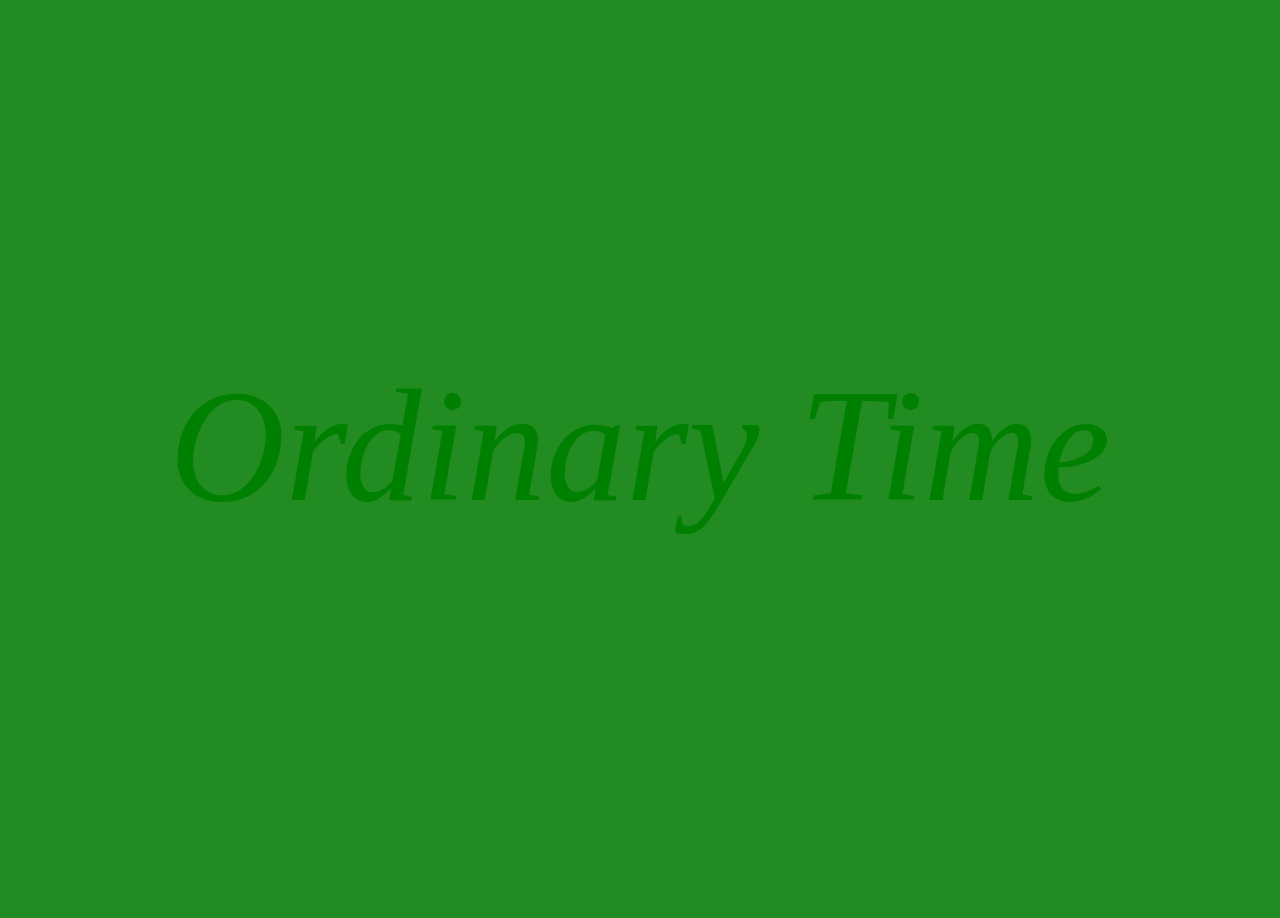
==== index.html @ 8c31f9d0 "up" ====
<!DOCTYPE html>
<html lang="en">
<head>
    <meta charset="UTF-8">
    <meta name="viewport" content="width=device-width, initial-scale=1.0">
    <title>Liturgical Clock</title>
    <link rel="stylesheet" href="assets/css/style.css">
</head>
<body class="ordinary-time">
    <div id="time">
        <i>Ordinary Time</i>
    </div>
</body>
<script src="assets/js/jquery.min.js"></script>
<script src="assets/js/script.js"></script>
</html>
---- assets/css/style.css ----
/* fonts */

@font-face {
  font-family: "garamondno8bold-italic";
  src: url("../fonts/garamondno8-bold-italic-webfont.woff2") format("woff2"),
    url("../fonts/garamondno8-bold-italic-webfont.woff") format("woff");
  font-weight: normal;
  font-style: normal;
}

@font-face {
  font-family: "garamondno8bold";
  src: url("../fonts/garamondno8-bold-webfont.woff2") format("woff2"),
    url("../fonts/garamondno8-bold-webfont.woff") format("woff");
  font-weight: normal;
  font-style: normal;
}

@font-face {
  font-family: "garamondno8italic";
  src: url("../fonts/garamondno8-italic-webfont.woff2") format("woff2"),
    url("../fonts/garamondno8-italic-webfont.woff") format("woff");
  font-weight: normal;
  font-style: normal;
}

@font-face {
  font-family: "garamondno8regular";
  src: url("../fonts/garamondno8-regular-webfont.woff2") format("woff2"),
    url("../fonts/garamondno8-regular-webfont.woff") format("woff");
  font-weight: normal;
  font-style: normal;
}

/* global */

* {
  box-sizing: border-box;
}

html, body {
  height: 100%;
}

body {
  margin: 18px;
  font-family: "garamondno8regular", serif;
  font-size: 12.5vw;
  line-height: 1.35;
  overflow-y: hidden;
  pointer-events: none;
}

#time {
  display: flex;
  align-items: center; /* Centers items vertically */
  /* Optional: explicit height is required if the container isn't already tall enough */
  height: 100vh; 
  padding-bottom: 5vh;
  justify-content: center;
}

i, em {
  font-family: "garamondno8-italic";
}

.ordinary-time {
  background-color: forestgreen;
  color: green;
}
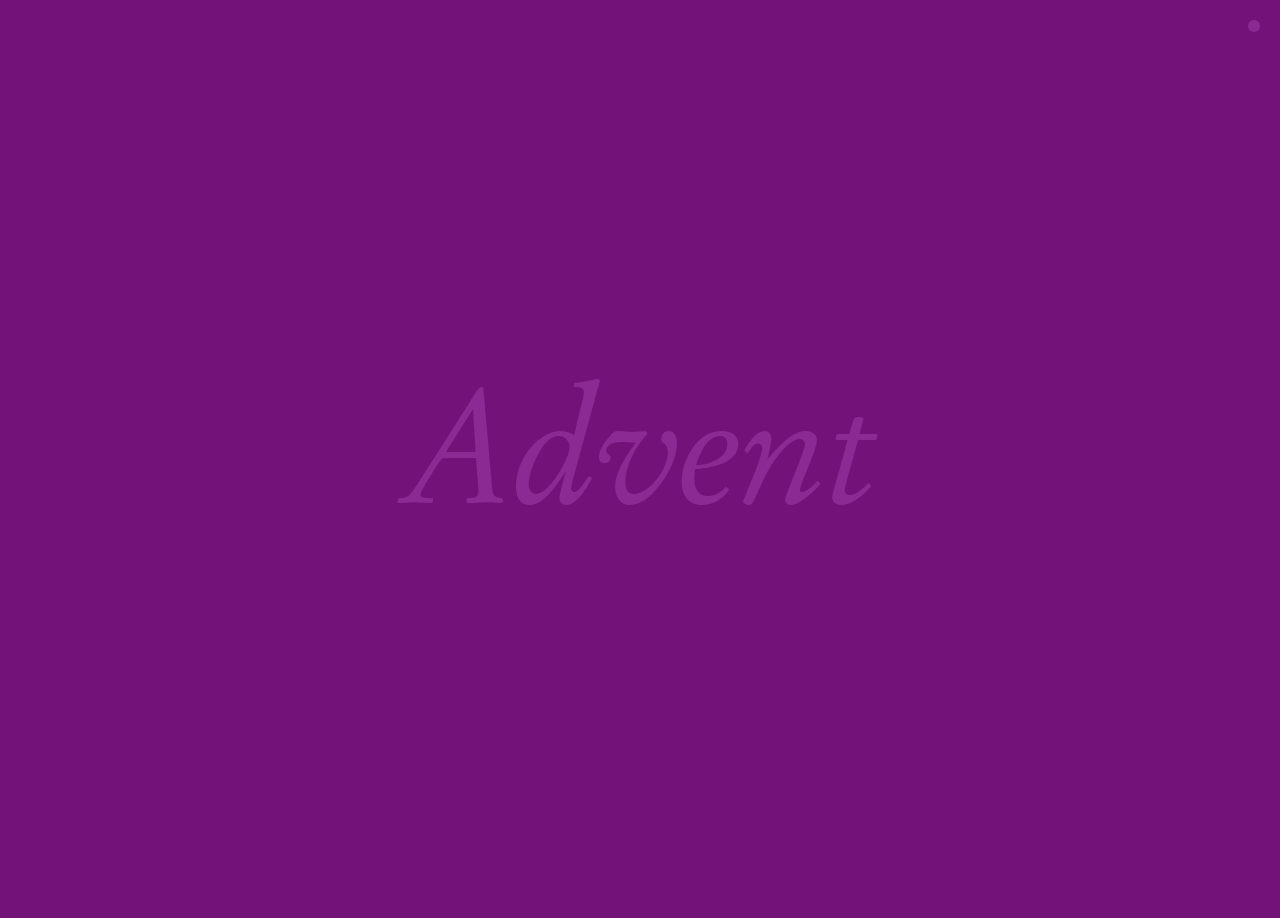
==== commit 116d38f0: "Season logic, colors, midnight fade, testing dot, journal - calendar.js: Roman Catholic (US) seasons" ====
--- a/index.html
+++ b/index.html
@@ -3,14 +3,23 @@
 <head>
     <meta charset="UTF-8">
     <meta name="viewport" content="width=device-width, initial-scale=1.0">
-    <title>Liturgical Clock</title>
+    <title>Liturgical Calendar</title>
     <link rel="stylesheet" href="assets/css/style.css">
 </head>
-<body class="ordinary-time">
+<body>
+    <!-- script.js fills in the season and sets its class on <body> -->
     <div id="time">
-        <i>Ordinary Time</i>
+        <i></i>
     </div>
+
+    <!-- testing easter egg: a small dot, top right. An invisible <select>
+         sits on top of it, so clicking the dot opens the native dropdown. -->
+    <div id="tester">
+        <span id="dot"></span>
+        <select id="menu" aria-label="Test other dates"></select>
+    </div>
+    <script src="assets/js/jquery.min.js"></script>
+    <script src="assets/js/calendar.js"></script>
+    <script src="assets/js/script.js"></script>
 </body>
-<script src="assets/js/jquery.min.js"></script>
-<script src="assets/js/script.js"></script>
-</html>+</html>
--- a/assets/css/style.css
+++ b/assets/css/style.css
@@ -61,10 +61,86 @@
 }
 
 i, em {
-  font-family: "garamondno8-italic";
+  font-family: "garamondno8italic", serif;
+  font-style: normal; /* the webfont is already italic */
+}
+
+/* fade
+   Turned on by script.js (body.can-fade) only after the first paint,
+   so the page never fades on load, only at midnight. */
+
+body.can-fade {
+  transition: background-color 60s linear, color 60s linear;
+}
+
+/* seasons
+   Tone-on-tone: background, then slightly lighter (or gray) text.
+   Colors are listed in README.md. */
+
+.advent {
+  background-color: #73137a;
+  color: #8c2a93;
+}
+
+.christmas {
+  background-color: #ffffff;
+  color: #d4d4d4;
 }
 
 .ordinary-time {
   background-color: forestgreen;
   color: green;
-}+}
+
+.lent {
+  background-color: #73137a;
+  color: #8c2a93;
+}
+
+.triduum {
+  background-color: #d3a24c;
+  color: #b8873a;
+}
+
+.easter {
+  background-color: #ffffff;
+  color: #cfcfcf;
+}
+
+/* red days (one day each) */
+
+.palm-sunday,
+.good-friday,
+.pentecost {
+  background-color: #941d14;
+  color: #ab271f;
+}
+
+/* testing easter egg: dot (top right) with an invisible <select> on top */
+
+#tester {
+  position: fixed;
+  top: 20px;
+  right: 20px;
+  width: 12px;
+  height: 12px;
+  pointer-events: auto; /* the rest of the page ignores clicks */
+}
+
+#dot {
+  display: block;
+  width: 12px;
+  height: 12px;
+  border-radius: 50%;
+  background: currentColor; /* same color as the season name */
+}
+
+#menu {
+  position: absolute;
+  inset: 0;
+  width: 100%;
+  height: 100%;
+  opacity: 0;       /* invisible, but still clickable */
+  cursor: pointer;
+  font-size: 16px;  /* keeps iOS from zooming in when it opens */
+}
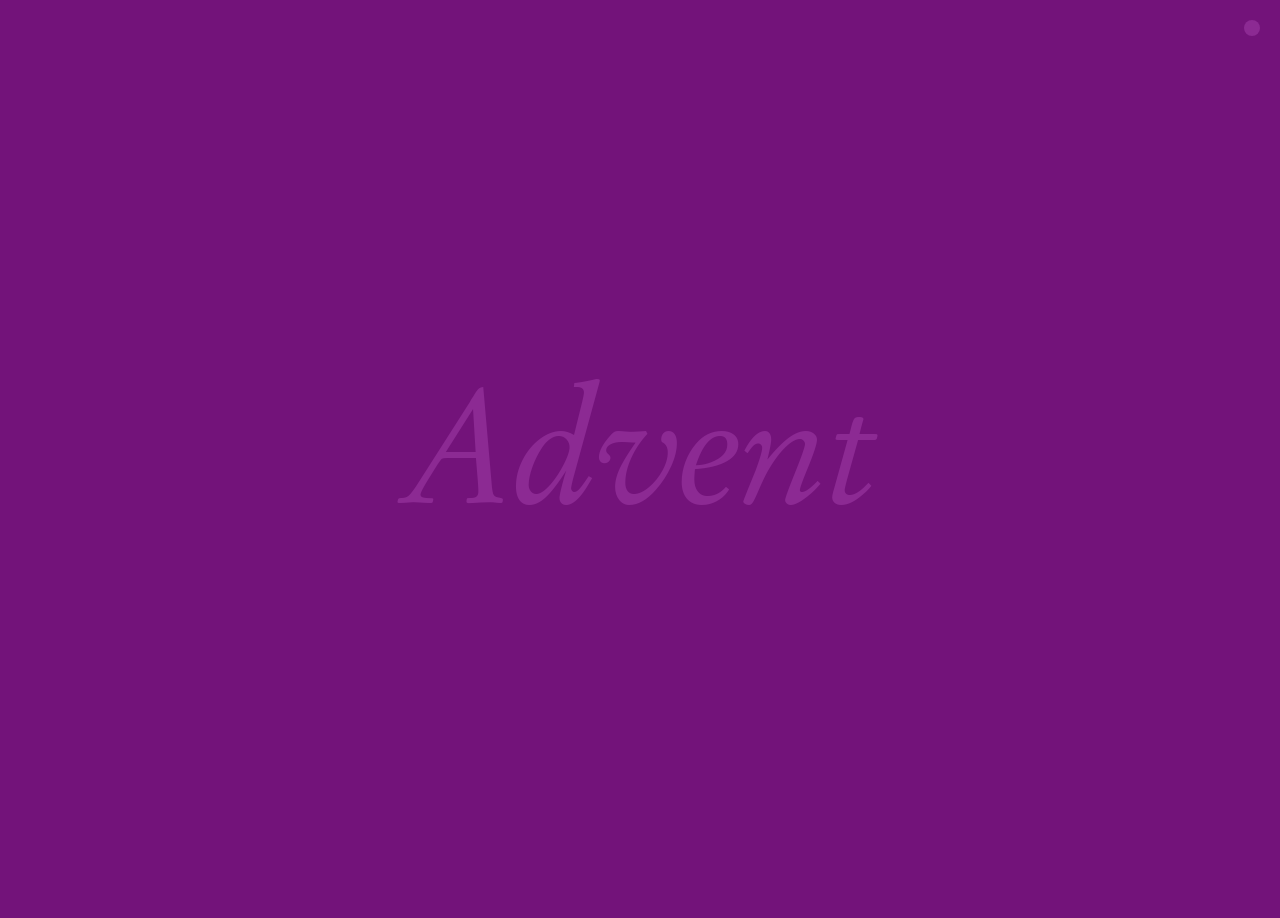
==== commit 2cb82fca: "Link previews, favicon, larger dot, journal charts - assets/social/: a 1200×630 preview image for ea" ====
--- a/index.html
+++ b/index.html
@@ -4,6 +4,19 @@
     <meta charset="UTF-8">
     <meta name="viewport" content="width=device-width, initial-scale=1.0">
     <title>Liturgical Calendar</title>
+
+    <!-- link previews (iMessage, Slack, social media). The daily publish job
+         (.github/workflows/publish.yml) rewrites these for today's season;
+         see scripts/update-social-image.js -->
+    <meta property="og:title" content="Liturgical Calendar">
+    <meta property="og:description" content="Ordinary Time">
+    <meta property="og:url" content="https://laurelschwulst.github.io/liturgical-calendar/">
+    <meta property="og:type" content="website">
+    <meta property="og:image" content="https://laurelschwulst.github.io/liturgical-calendar/assets/social/ordinary-time.png">
+    <meta property="og:image:width" content="1200">
+    <meta property="og:image:height" content="630">
+    <meta name="twitter:card" content="summary_large_image">
+    <meta name="twitter:image" content="https://laurelschwulst.github.io/liturgical-calendar/assets/social/ordinary-time.png">
     <link rel="stylesheet" href="assets/css/style.css">
 </head>
 <body>
--- a/assets/css/style.css
+++ b/assets/css/style.css
@@ -122,15 +122,15 @@
   position: fixed;
   top: 20px;
   right: 20px;
-  width: 12px;
-  height: 12px;
+  width: 16px;
+  height: 16px;
   pointer-events: auto; /* the rest of the page ignores clicks */
 }
 
 #dot {
   display: block;
-  width: 12px;
-  height: 12px;
+  width: 16px;
+  height: 16px;
   border-radius: 50%;
   background: currentColor; /* same color as the season name */
 }
